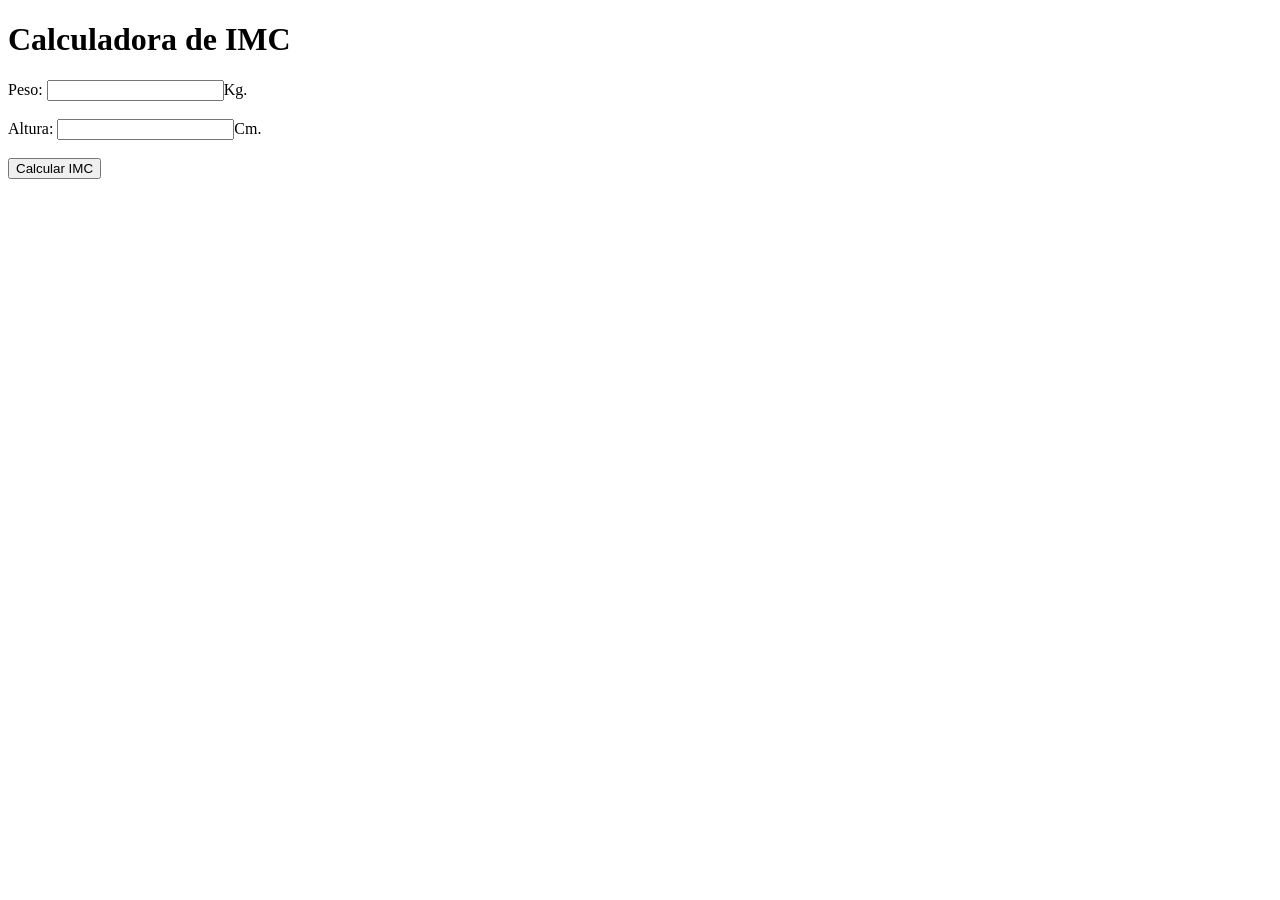
==== Ejercicio_4/index.html @ a9858685 "Primer commit del ejercicio 4" ====
<!DOCTYPE html>
<html lang="es">
<head>
    <meta charset="UTF-8">
    <meta name="viewport" content="width=device-width, initial-scale=1.0">
    <title>Ejercicio 4 - Calculadora de IMC</title>
</head>
<body>
    <h1>Calculadora de IMC</h1>

    <label for="peso">Peso:</label>
    <input type="number" id="peso">Kg.<br><br>
    <label for="altura">Altura:</label>
    <input type="number" id="altura" step="1">Cm. <br><br>
    <button id="calcular">Calcular IMC</button>

 <script src="script.js"></script>
</body>
</html>
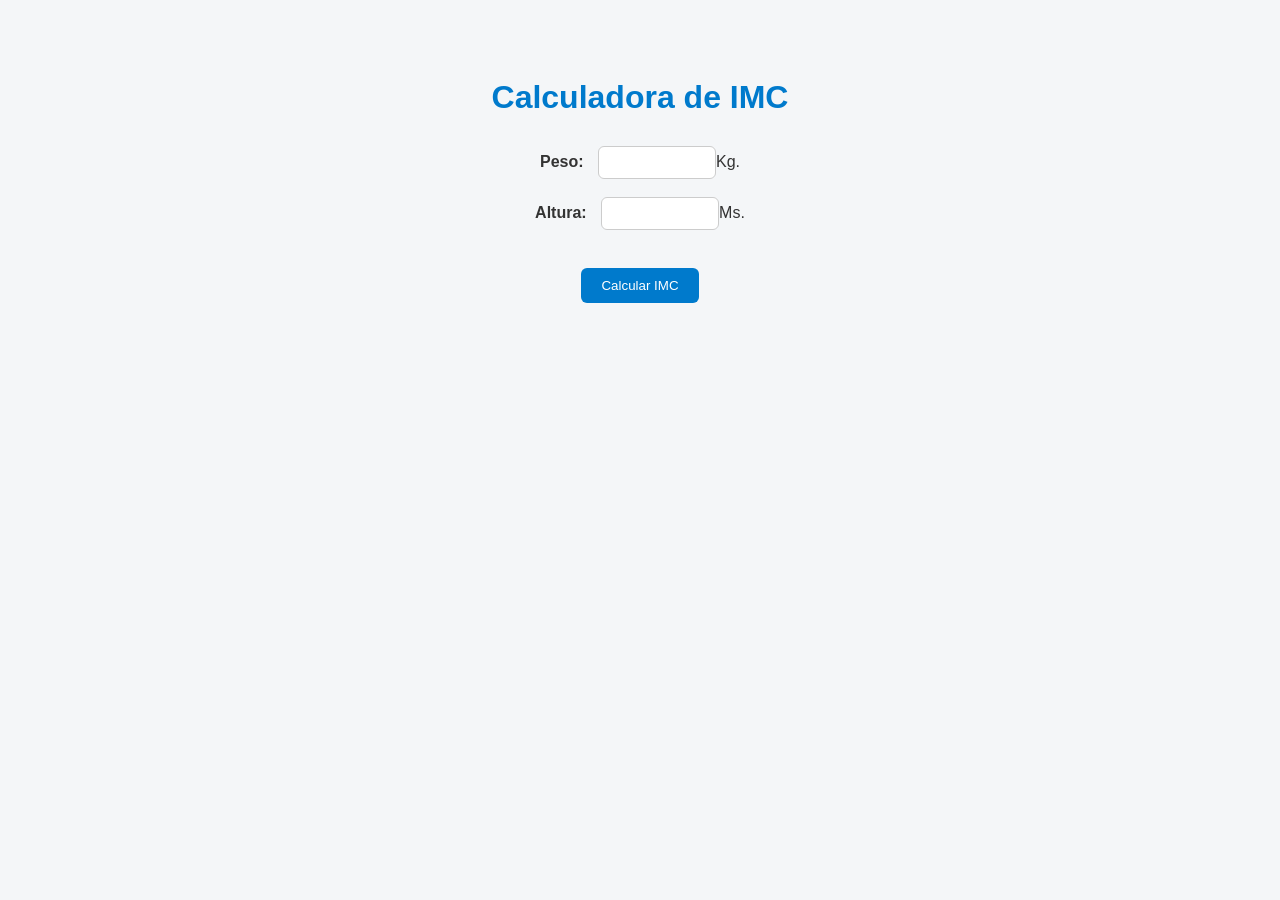
==== commit c23a2aec: "Agrego css y corrijo errores de los ejercicios" ====
--- a/Ejercicio_4/index.html
+++ b/Ejercicio_4/index.html
@@ -4,6 +4,7 @@
     <meta charset="UTF-8">
     <meta name="viewport" content="width=device-width, initial-scale=1.0">
     <title>Ejercicio 4 - Calculadora de IMC</title>
+    <link rel="stylesheet" href="styles.css" type="text/css">
 </head>
 <body>
     <h1>Calculadora de IMC</h1>
@@ -11,7 +12,7 @@
     <label for="peso">Peso:</label>
     <input type="number" id="peso">Kg.<br><br>
     <label for="altura">Altura:</label>
-    <input type="number" id="altura" step="1">Cm. <br><br>
+    <input type="number" id="altura" step="0.01">Ms. <br><br>
     <button id="calcular">Calcular IMC</button>
 
  <script src="script.js"></script>
--- a/Ejercicio_4/styles.css
+++ b/Ejercicio_4/styles.css
@@ -0,0 +1,38 @@
+body {
+    font-family: Arial, sans-serif;
+    background-color: #f4f6f8;
+    text-align: center;
+    padding: 50px;
+    color: #333;
+}
+
+h1 {
+    color: #007acc;
+    margin-bottom: 30px;
+}
+
+label {
+    font-weight: bold;
+    margin-right: 10px;
+}
+
+input[type="number"] {
+    padding: 8px;
+    border: 1px solid #ccc;
+    border-radius: 6px;
+    width: 100px;
+}
+
+button {
+    padding: 10px 20px;
+    background-color: #007acc;
+    color: white;
+    border: none;
+    border-radius: 6px;
+    cursor: pointer;
+    margin-top: 20px;
+}
+
+button:hover {
+    background-color: #005f99;
+}
